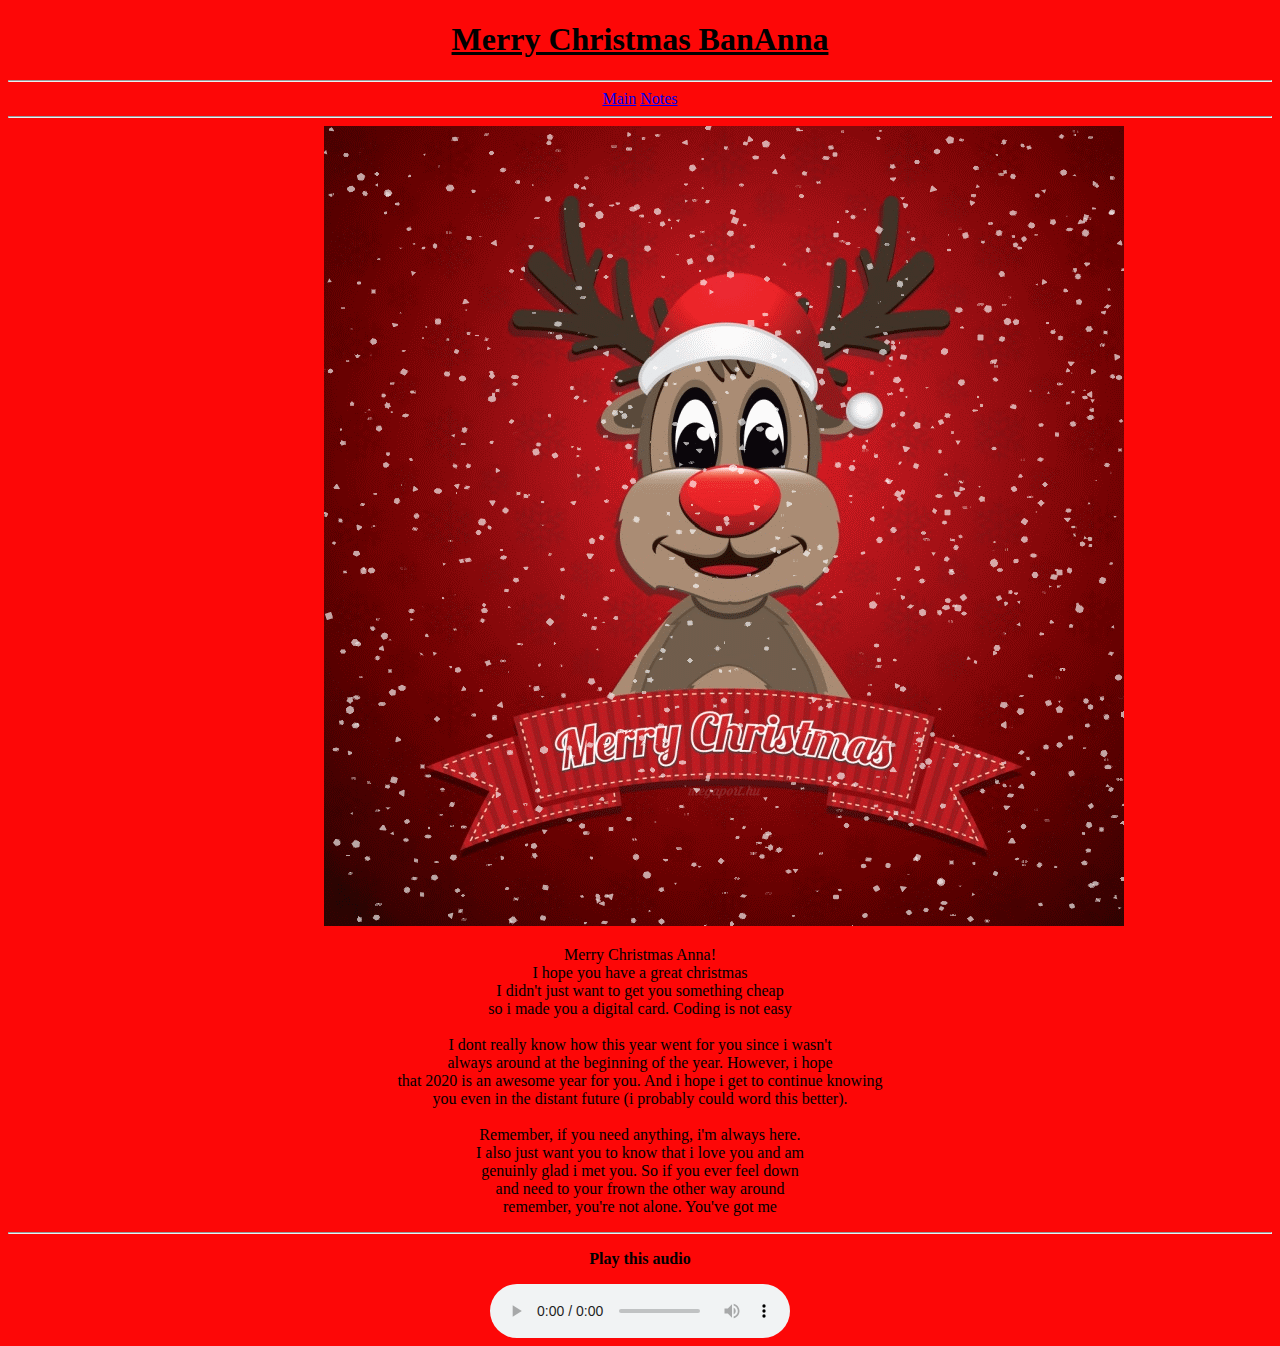
==== index.html @ c2ac2849 "commit 1" ====
<!DOCTYPE html>
<html>
  <head>
    <meta charset="utf-8">
    <meta name="viewport" content="width=device-width">
    <title>Christmas present</title>
    <link href="stuff\style.css" rel="stylesheet" type="text/css" />
  </head>
  <body>
    <script src="script.js"></script>
    <header>
      <h1><ins><b>Merry Christmas BanAnna</b></ins></h1>
    </header>
    <hr>
    <nav>
      <a href="index.html">Main</a>
      <a href="notes.html">Notes</a>
    </nav>
    <hr>
    <article>
      <section class="center">
	<img src="stuff\image1.gif" alt="cool christmas gif">
      </section>
      <section>
        <p class="main">
Merry Christmas Anna!<br>
I hope you have a great christmas<br>
I didn't just want to get you something cheap<br>
so i made you a digital card. Coding is not easy<br>
<br>
I dont really know how this year went for you since i wasn't<br>
always around at the beginning of the year. However, i hope<br>
that 2020 is an awesome year for you. And i hope i get to continue knowing<br>
you even in the distant future (i probably could word this better).<br>
<br>
Remember, if you need anything, i'm always here.<br>
I also just want you to know that i love you and am<br>
genuinly glad i met you. So if you ever feel down<br>
and need to your frown the other way around<br>
remember, you're not alone. You've got me
        </p>
      </section>
      <hr>
      <footer>
        <p class="a" ><b>Play this audio</b></p>
        <audio class="audio" controls loop start>
          <source src="stuff\song.mp3" type="audio/mpeg">
        </audio>
      </footer>
    </article>
  </body>
</html>
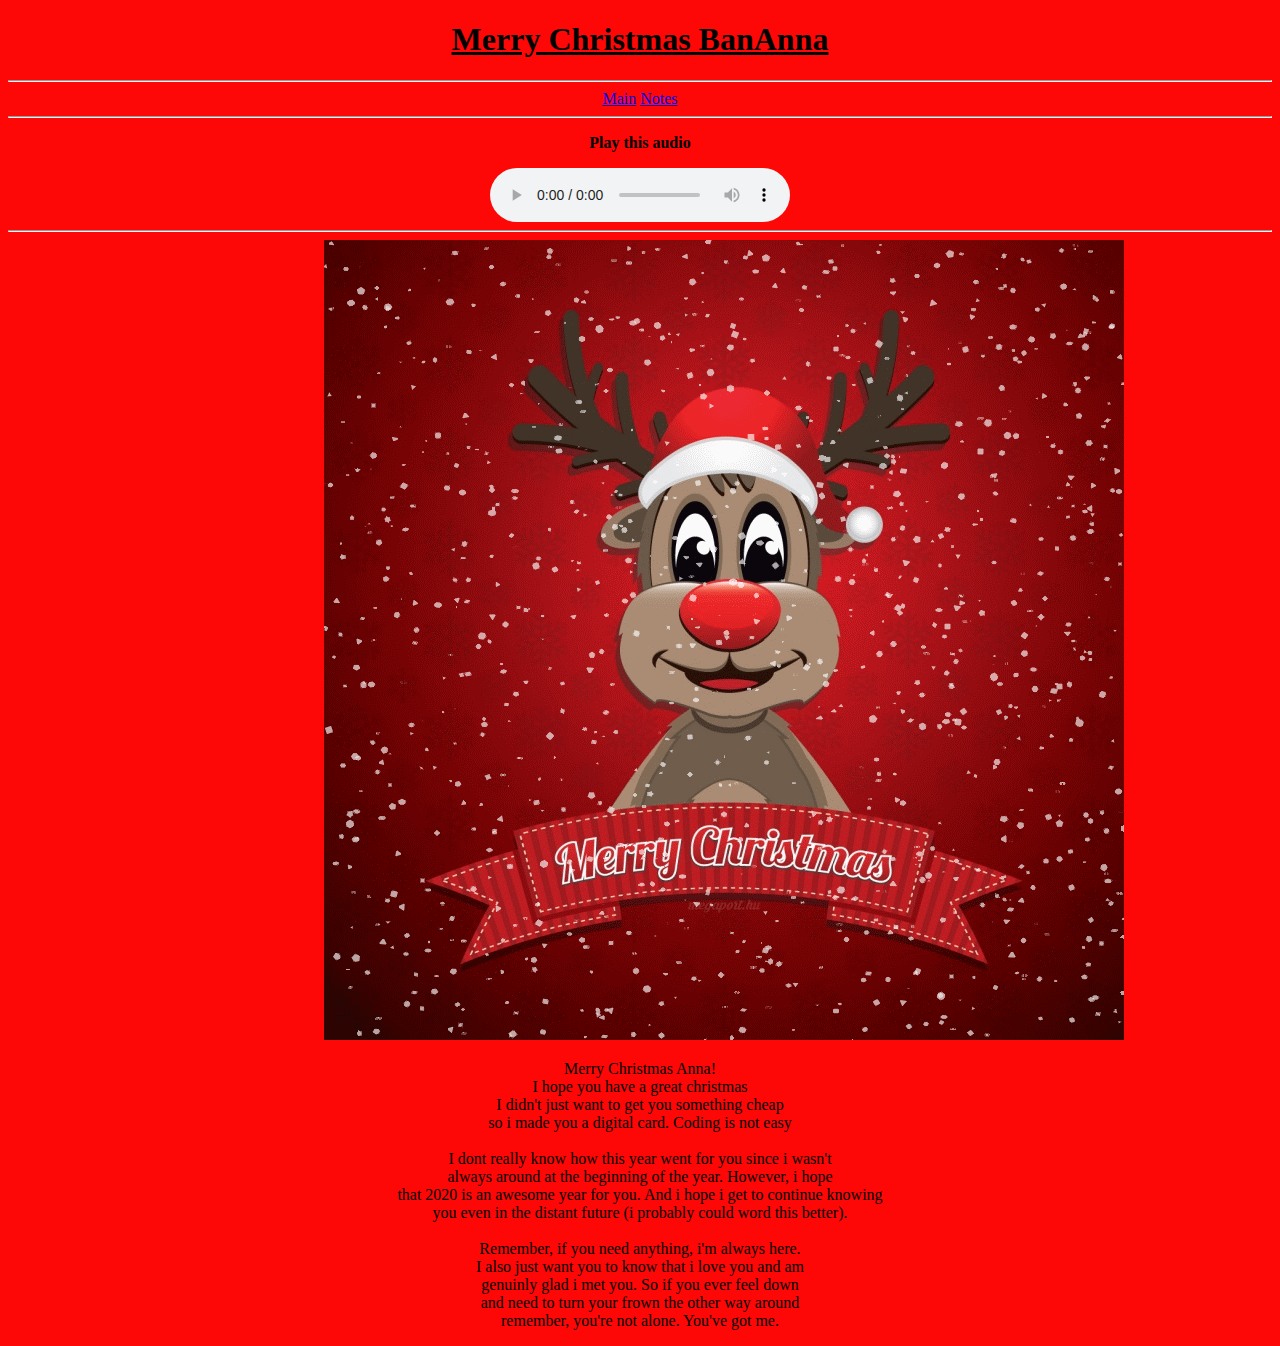
==== commit 07e8c599: "1.1" ====
--- a/index.html
+++ b/index.html
@@ -18,6 +18,13 @@
     </nav>
     <hr>
     <article>
+      <section>
+        <p class="a" ><b>Play this audio</b></p>
+        <audio class="audio" controls loop start>
+          <source src="stuff\song.mp3" type="audio/mpeg">
+        </audio>
+      </section>
+      <hr>
       <section class="center">
 	<img src="stuff\image1.gif" alt="cool christmas gif">
       </section>
@@ -36,17 +43,10 @@
 Remember, if you need anything, i'm always here.<br>
 I also just want you to know that i love you and am<br>
 genuinly glad i met you. So if you ever feel down<br>
-and need to your frown the other way around<br>
-remember, you're not alone. You've got me
+and need to turn your frown the other way around<br>
+remember, you're not alone. You've got me.
         </p>
       </section>
-      <hr>
-      <footer>
-        <p class="a" ><b>Play this audio</b></p>
-        <audio class="audio" controls loop start>
-          <source src="stuff\song.mp3" type="audio/mpeg">
-        </audio>
-      </footer>
     </article>
   </body>
 </html>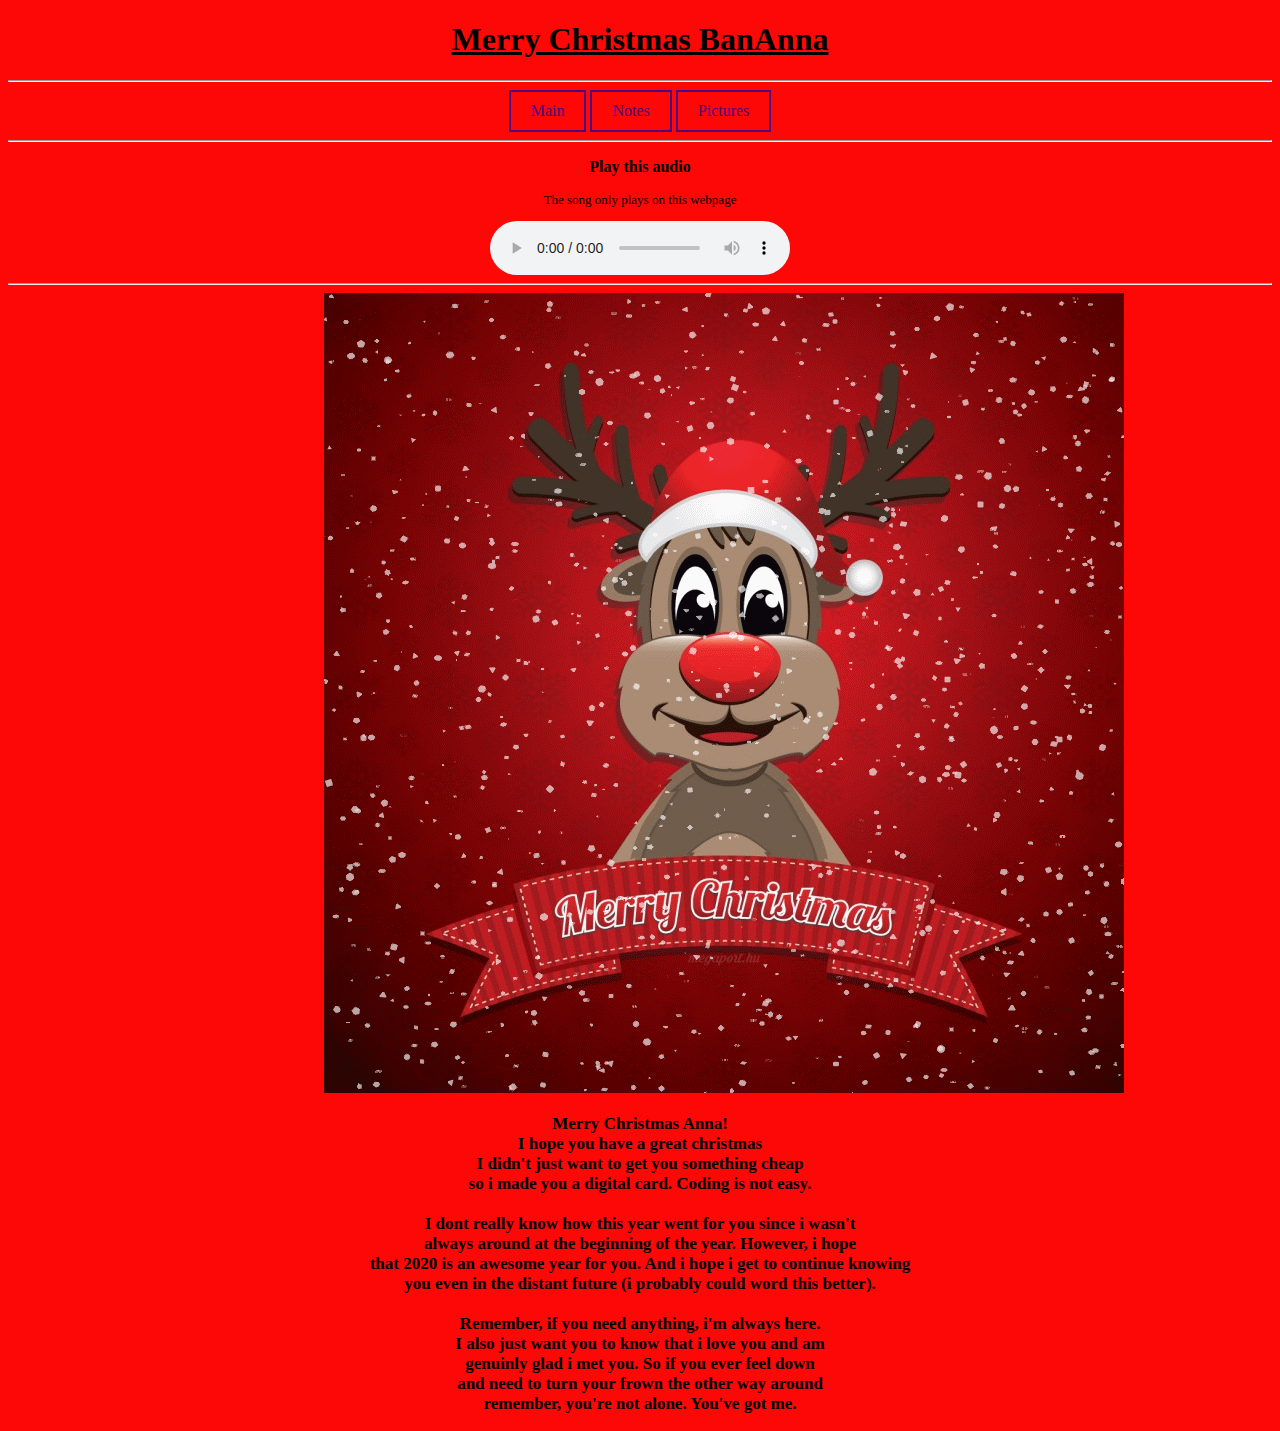
==== commit b2641be9: "Version 2.0" ====
--- a/index.html
+++ b/index.html
@@ -15,25 +15,27 @@
     <nav>
       <a href="index.html">Main</a>
       <a href="notes.html">Notes</a>
+      <a href="pictures.html">Pictures</a>
     </nav>
     <hr>
     <article>
       <section>
-        <p class="a" ><b>Play this audio</b></p>
+        <p class="audioText" >Play this audio</p>
+        <p class="note">The song only plays on this webpage</p>
         <audio class="audio" controls loop start>
           <source src="stuff\song.mp3" type="audio/mpeg">
         </audio>
       </section>
       <hr>
-      <section class="center">
+      <section class="gif">
 	<img src="stuff\image1.gif" alt="cool christmas gif">
       </section>
       <section>
-        <p class="main">
+        <p id="mainMessage">
 Merry Christmas Anna!<br>
 I hope you have a great christmas<br>
 I didn't just want to get you something cheap<br>
-so i made you a digital card. Coding is not easy<br>
+so i made you a digital card. Coding is not easy.<br>
 <br>
 I dont really know how this year went for you since i wasn't<br>
 always around at the beginning of the year. However, i hope<br>
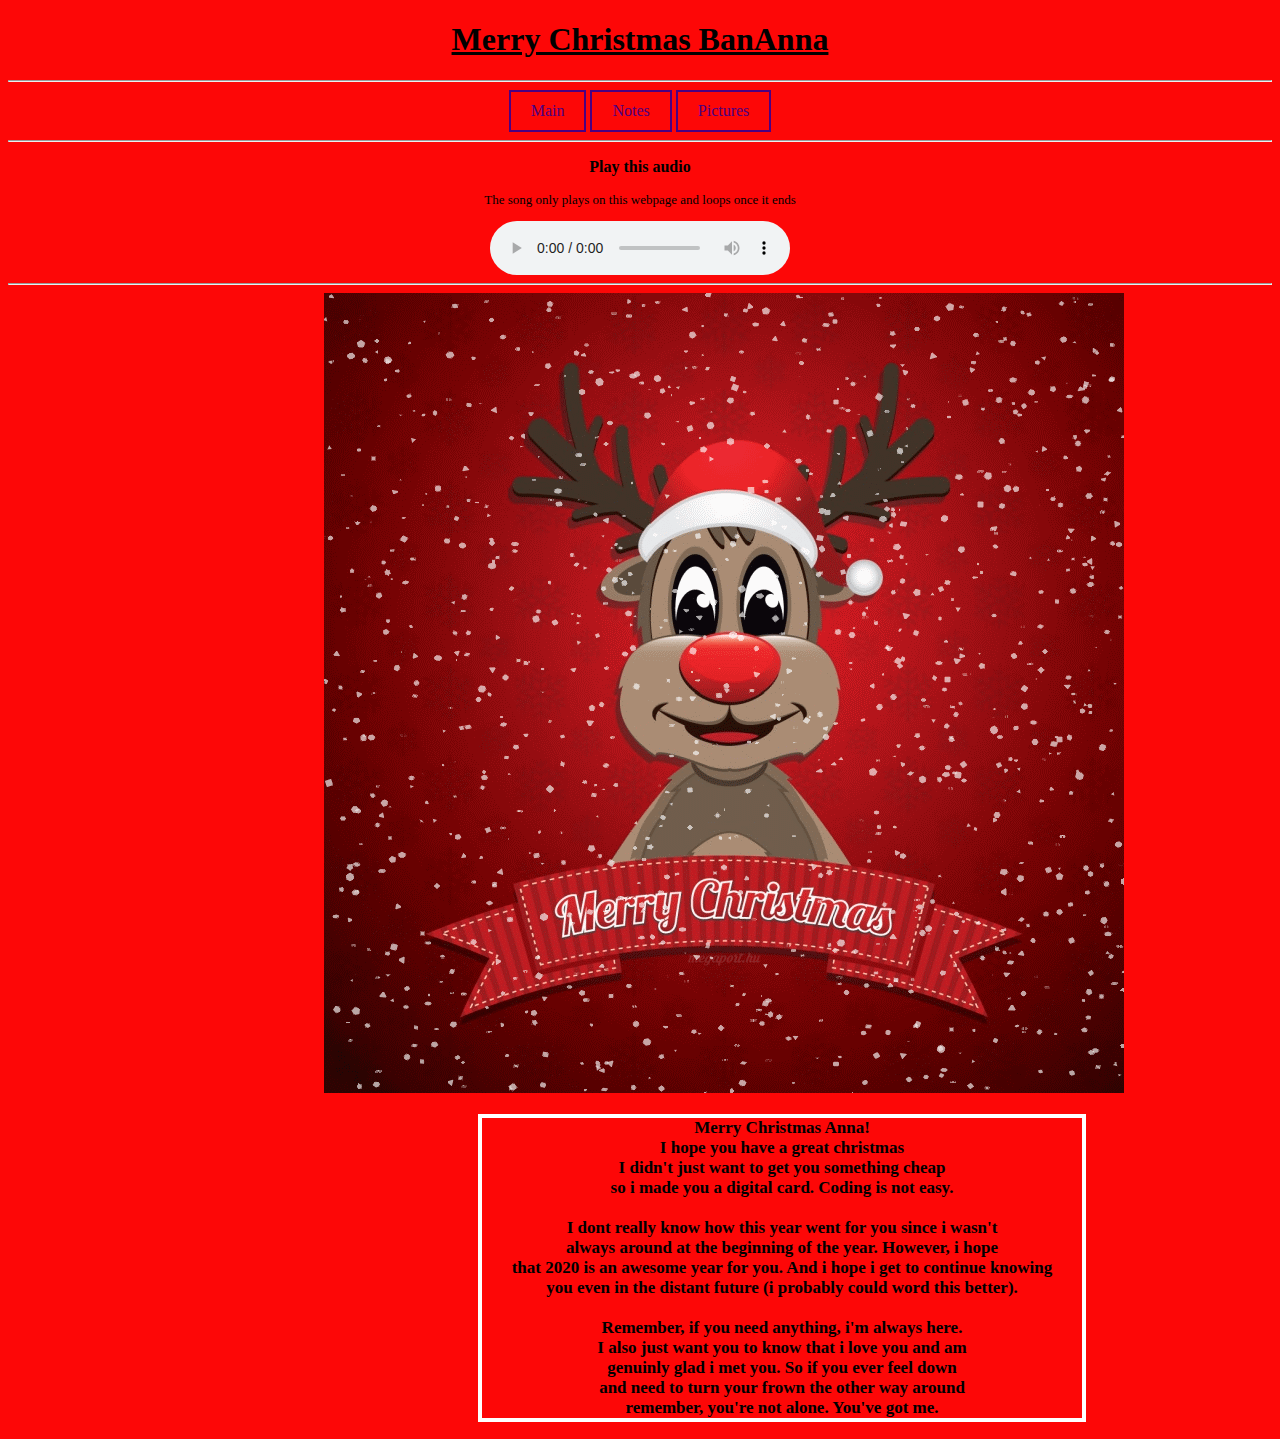
==== commit 79e7b5cf: "Version 2.2" ====
--- a/index.html
+++ b/index.html
@@ -21,7 +21,7 @@
     <article>
       <section>
         <p class="audioText" >Play this audio</p>
-        <p class="note">The song only plays on this webpage</p>
+        <p class="note">The song only plays on this webpage and loops once it ends</p>
         <audio class="audio" controls loop start>
           <source src="stuff\song.mp3" type="audio/mpeg">
         </audio>
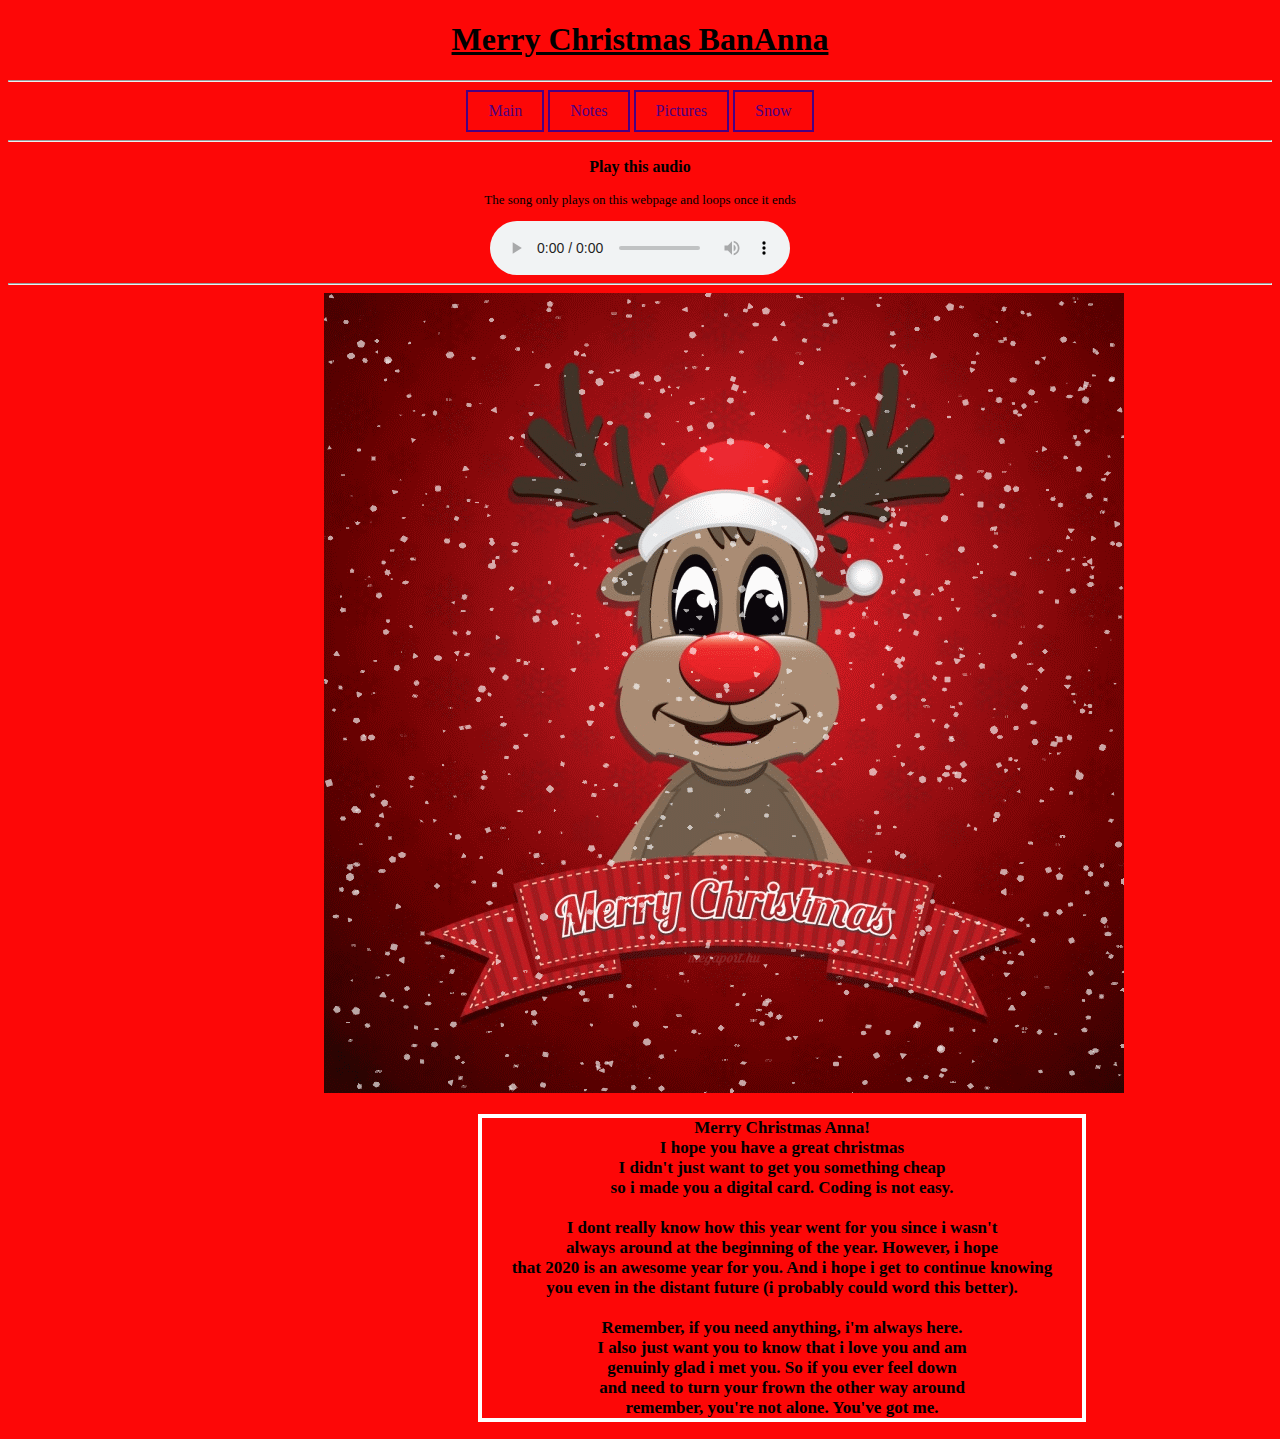
==== commit 5b1e0113: "Version 3.0" ====
--- a/index.html
+++ b/index.html
@@ -16,13 +16,14 @@
       <a href="index.html">Main</a>
       <a href="notes.html">Notes</a>
       <a href="pictures.html">Pictures</a>
+      <a href="snow.html">Snow</a>
     </nav>
     <hr>
     <article>
       <section>
         <p class="audioText" >Play this audio</p>
         <p class="note">The song only plays on this webpage and loops once it ends</p>
-        <audio class="audio" controls loop start>
+        <audio class="audio" controls start>
           <source src="stuff\song.mp3" type="audio/mpeg">
         </audio>
       </section>
@@ -51,4 +52,4 @@
       </section>
     </article>
   </body>
-</html>+</html>
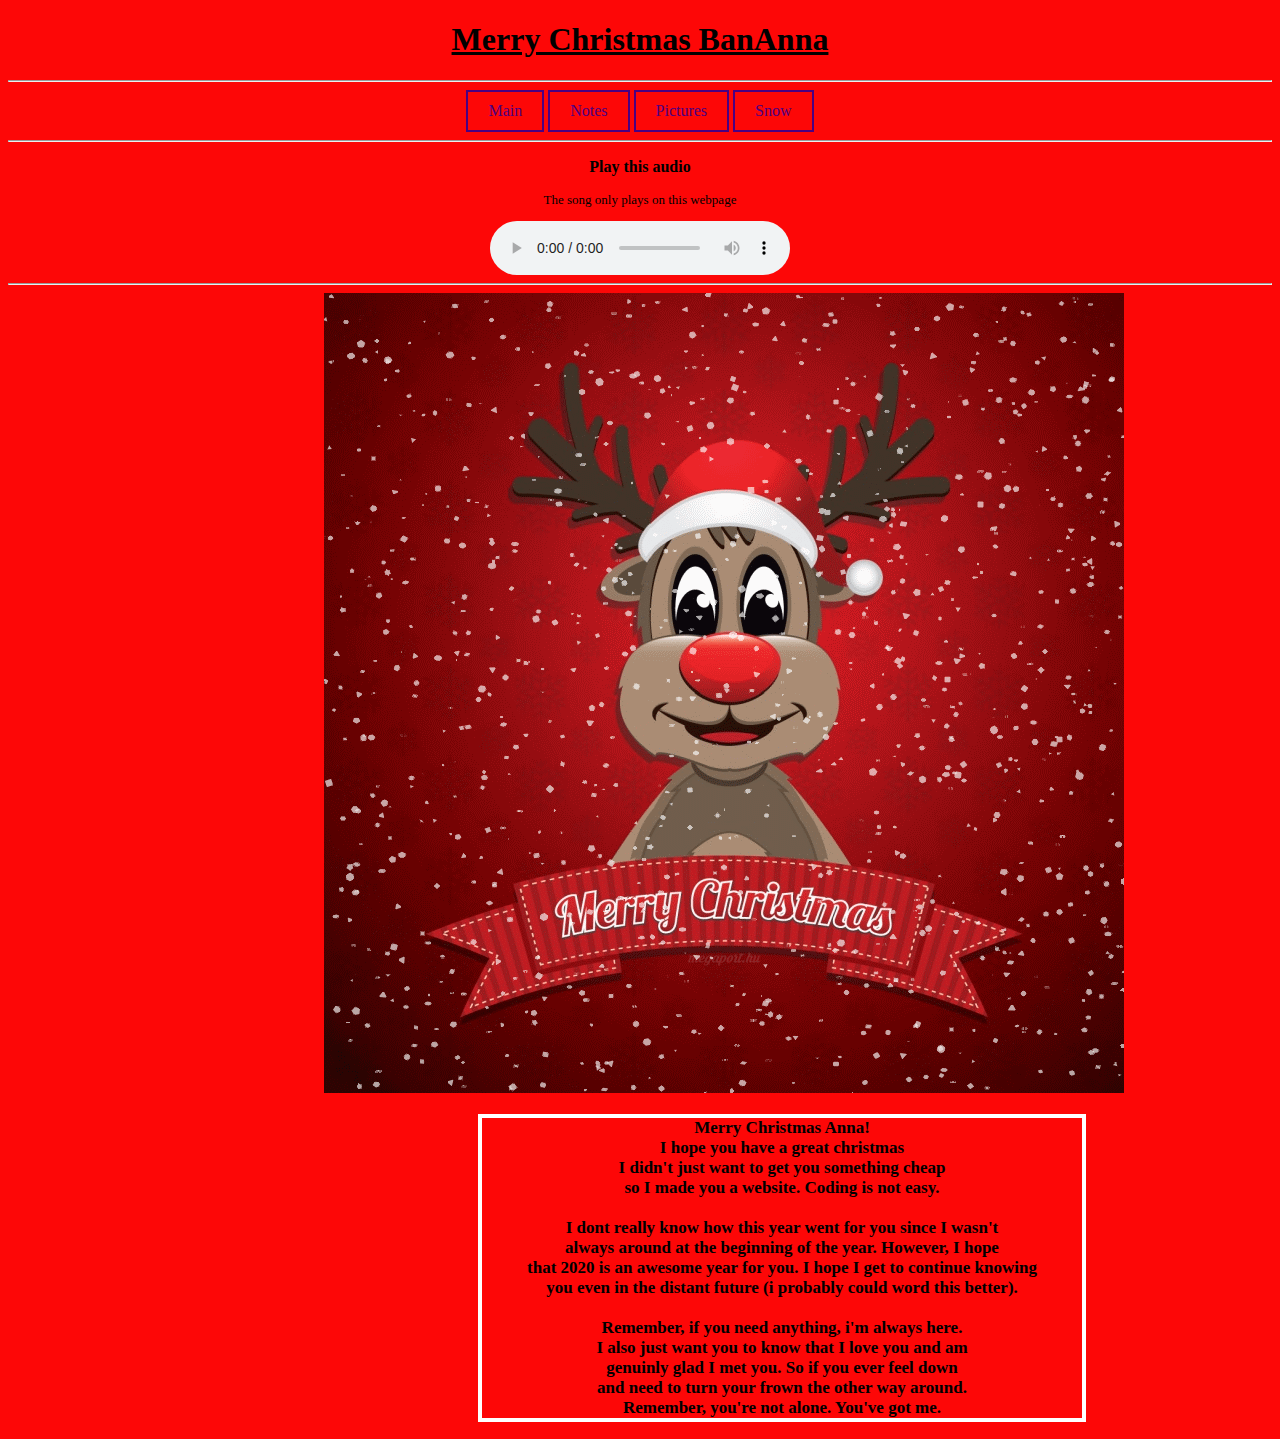
==== commit b36385af: "3.1" ====
--- a/index.html
+++ b/index.html
@@ -22,7 +22,7 @@
     <article>
       <section>
         <p class="audioText" >Play this audio</p>
-        <p class="note">The song only plays on this webpage and loops once it ends</p>
+        <p class="note">The song only plays on this webpage</p>
         <audio class="audio" controls start>
           <source src="stuff\song.mp3" type="audio/mpeg">
         </audio>
@@ -36,18 +36,18 @@
 Merry Christmas Anna!<br>
 I hope you have a great christmas<br>
 I didn't just want to get you something cheap<br>
-so i made you a digital card. Coding is not easy.<br>
+so I made you a website. Coding is not easy.<br>
 <br>
-I dont really know how this year went for you since i wasn't<br>
-always around at the beginning of the year. However, i hope<br>
-that 2020 is an awesome year for you. And i hope i get to continue knowing<br>
+I dont really know how this year went for you since I wasn't<br>
+always around at the beginning of the year. However, I hope<br>
+that 2020 is an awesome year for you. I hope I get to continue knowing<br>
 you even in the distant future (i probably could word this better).<br>
 <br>
 Remember, if you need anything, i'm always here.<br>
-I also just want you to know that i love you and am<br>
-genuinly glad i met you. So if you ever feel down<br>
-and need to turn your frown the other way around<br>
-remember, you're not alone. You've got me.
+I also just want you to know that I love you and am<br>
+genuinly glad I met you. So if you ever feel down<br>
+and need to turn your frown the other way around.<br>
+Remember, you're not alone. You've got me.
         </p>
       </section>
     </article>
